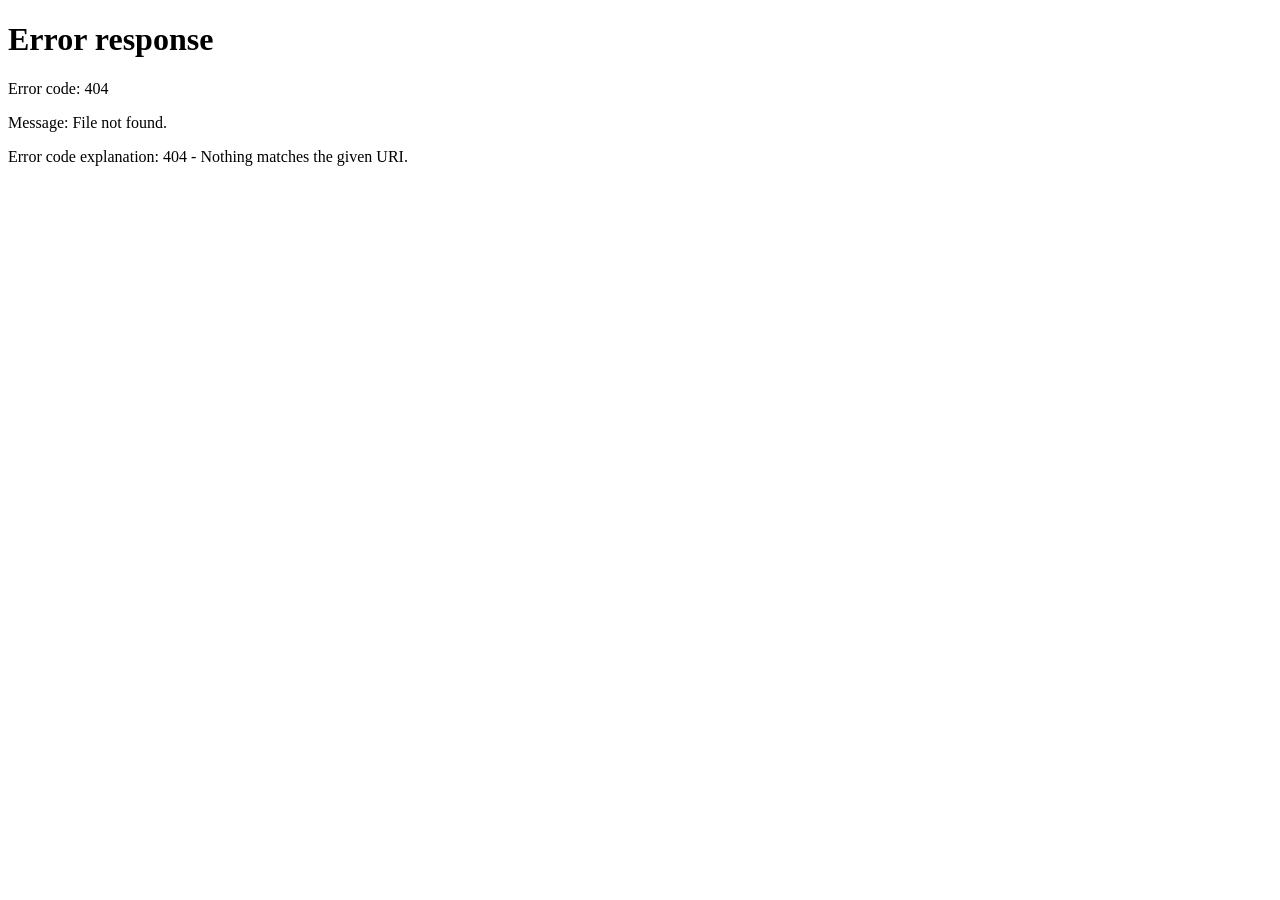
==== index.html @ 3cc15938 "add -  fiz a ligação de ir direito do index para a pagina de login" ====
<html lang="en">
<head>
    <meta charset="UTF-8">
    <meta name="viewport" content="width=device-width, initial-scale=1.0">
    <title>Document</title>
</head>
<body>

    <script>
        window.location.href = "public/login.html";
    </script>
    
</body>
</html>
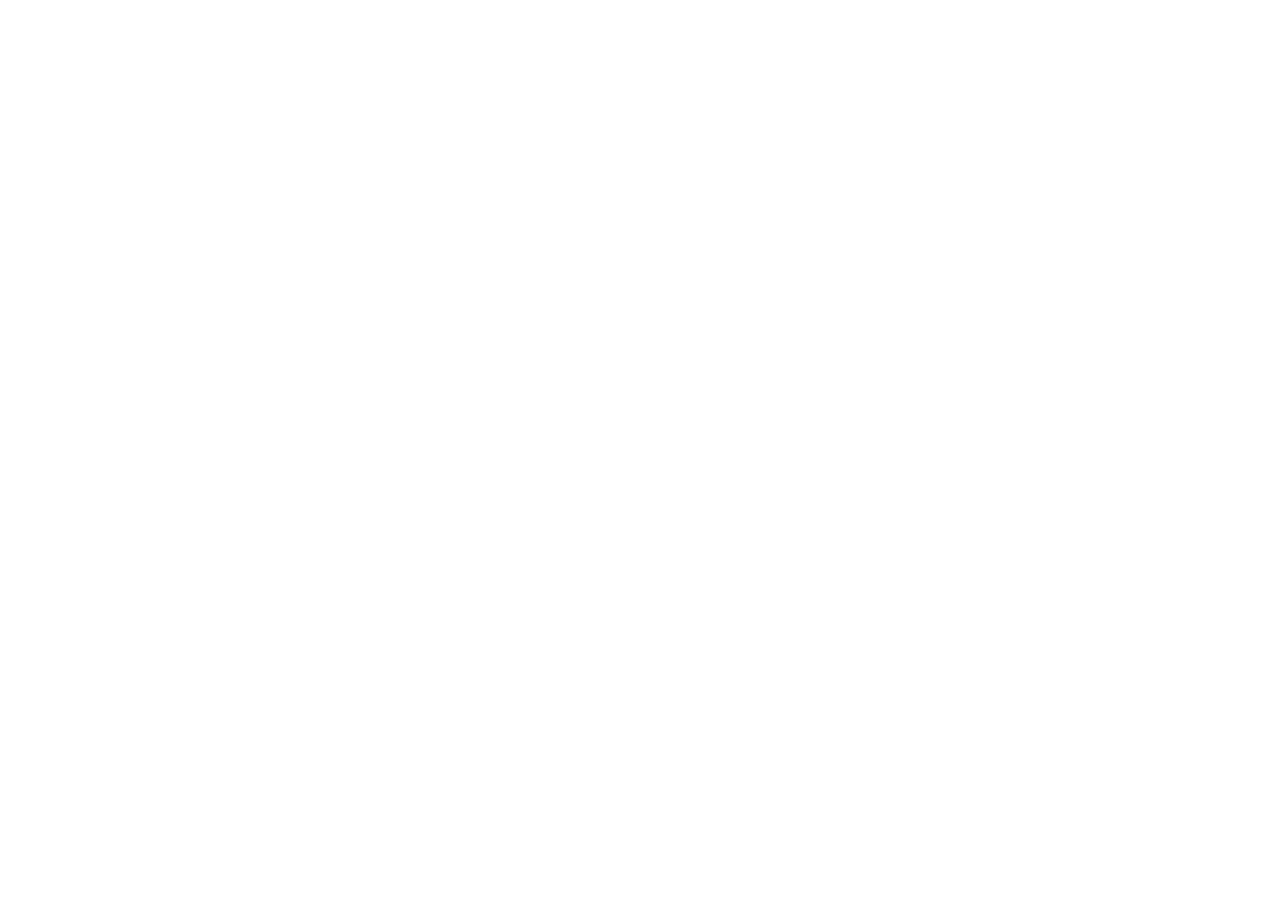
==== commit 94848702: "add - criei os primeiros html" ====
--- a/index.html
+++ b/index.html
@@ -7,8 +7,8 @@
 <body>
 
     <script>
-        window.location.href = "public/login.html";
+        window.location.href = "public/tela-login.html";
     </script>
-    
+
 </body>
 </html>
